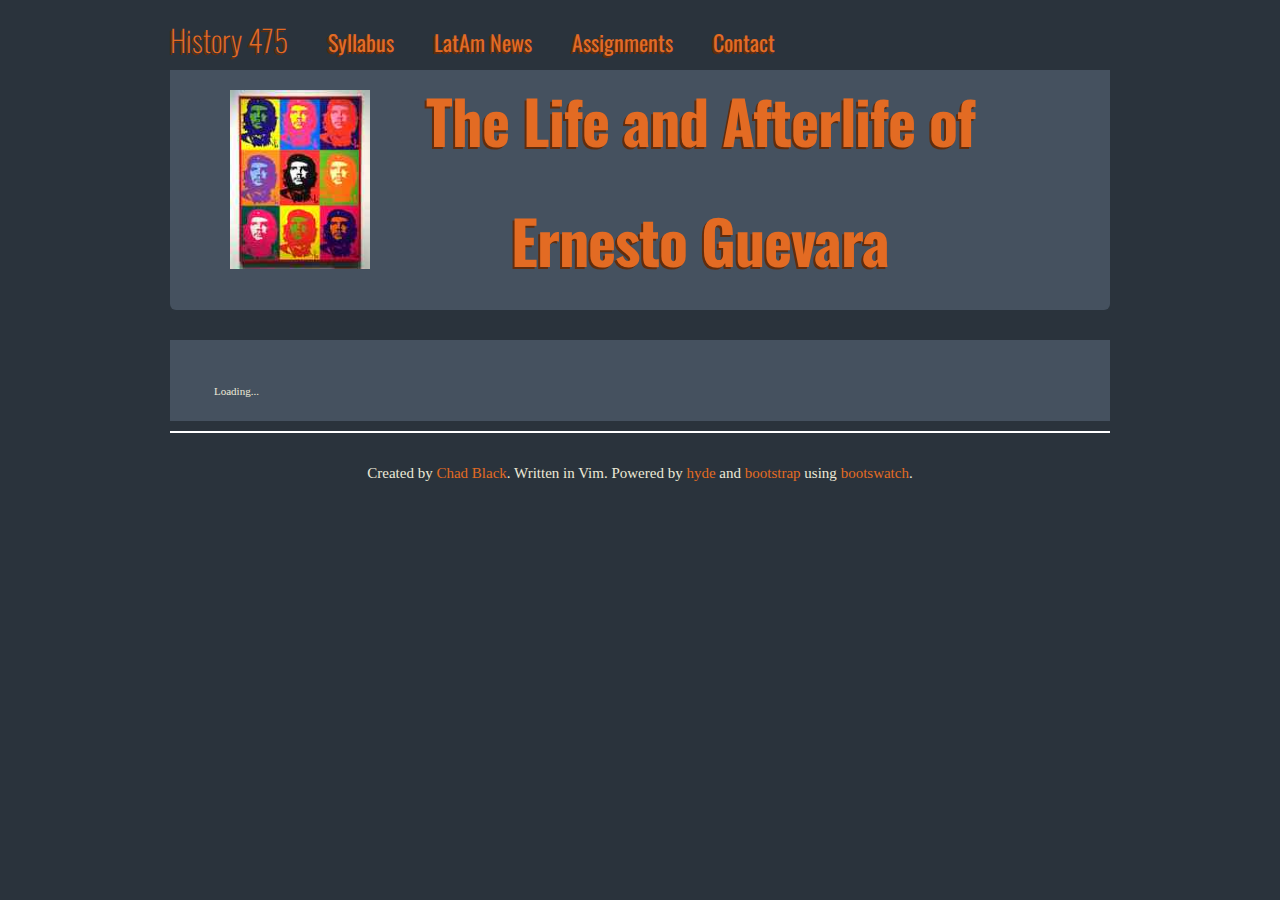
==== news/index.html @ 9923c106 "init che site for github migration" ====
<!DOCTYPE html>
<html lang="en">
    <head>
                <meta charset="utf8">
        <title>Latin America in the News | History 475</title>
        <meta name="description" content="">
        <meta name="author" content="">

                <!--[if lt IE 9]>
          <script src="http://html5shim.googlecode.com/svn/trunk/html5.js"></script>
        <![endif]-->

                <link href="/media/css/bootstrap.css" rel="stylesheet">
        <link href="/media/css/style.css" rel="stylesheet">
                
                <link rel="shortcut icon" href="/media/img/favicon.ico">
        <link rel="apple-touch-icon" href="/media/img/apple-touch-icon.png">
        
            <meta http-equiv="content-type" content="text/html; charset=utf-8"/>
    <title>Dynamic Feed Control</title>
    <script type="text/javascript" src="https://www.google.com/jsapi?autoload=%7B%22modules%22%3A%5B%7B%22name%22%3A%22feeds%22%2C%22version%22%3A%221%22%7D%5D%7D&key=ABQIAAAA2a4duBNMyd1C2rqMaUSDIhRwDMcf1Y2OlkR9wZszvc8hT6jAyBTyIY6zYjkieGF8SAzFpdQqjGDuNg"></script>

    <!-- Dynamic Feed Control and Stylesheet -->
    <script src="http://www.google.com/uds/solutions/dynamicfeed/gfdynamicfeedcontrol.js"
            type="text/javascript"></script>
    <style type="text/css">
      @import url("http://www.google.com/uds/solutions/dynamicfeed/gfdynamicfeedcontrol.css");
    </style>

    <script type="text/javascript">
    /*
    *  How to use the Dynamic Feed Control, which has pretty UI already made for you!
    *  Don't forget to check out the options:
    *  http://www.google.com/uds/solutions/dynamicfeed/reference.html
    */
    
    google.load('feeds', '1');
    
    function OnLoad() {
      var feeds = [
        {
          title: 'google news',
          url: 'http://news.google.com/news?pz=1&cf=all&ned=us&hl=en&csid=02b48f1602c97c44&output=rss'
        },
        {
          title: 'NACLA',
          url: 'https://nacla.org/blog/feed'
        },
        {
          title: 'yahoo news',
          url: 'http://rss.news.yahoo.com/rss/latam'
        },
        {
            title: 'two weeks notice',
            url: 'http://weeksnotice.blogspot.com/feeds/posts/default?alt=rss'
        },
        {
            title: 'americas south and north',
            url: 'https://americasouthandnorth.wordpress.com/feed/'
        },
        {
            title: 'the latin americanist',
            url: 'http://ourlatinamerica.blogspot.com/feeds/posts/default'
        },
        {
            title: 'COHA',
            url: 'http://coha.org/?feed=rss2'
        },
        {
            title: 'central american politics',
            url: 'http://centralamericanpolitics.blogspot.com/feeds/posts/default?alt=rss'
        },
        {
            title: 'bbc latin american news',
            url: 'http://feeds.bbci.co.uk/news/world/latin_america/rss.xml'
        },
      ];
    
      var options = {
        stacked : true,
        horizontal : false,
        title : "Latin America in the News"
      };
    
      new GFdynamicFeedControl(feeds, 'content', options);
      document.getElementById('content').style.width = "885px";
    }
    
    google.setOnLoadCallback(OnLoad);
    </script>
        
                                    </head>
    <body>
                    
<div class="navbar navbar-fixed-top">
    <div class="navbar-inner">
        <div class="container">
        <a class="brand" href="/">History 475</a>
                        <ul class="nav">
<li><a href="/syllabus">Syllabus</a></li><li><a href="/news">LatAm News</a></li><li><a href="/assignments">Assignments</a></li><li><a href="/contact">Contact</a></li></ul>
        <div class="nav-collapse" id="main-menu">
        </div>    
        </div>
    </div>
</div>
            <div class="container">

                <!__  main hero unit for class branding  __>
                <div class="hero-unit">
                    <div class="row">
                        <div class="span2">
                            <img src="/media/img/warholche.jpg" style="padding-top:30px">
                        </div>
                        <div class="span8">
                            <h1>The Life and Afterlife of Ernesto Guevara</h1>
                        </div>
                    </div>
                </div>

                <div class="main">
                <div class="row-fluid">
                    <div class="span12">
                        <header class="jumbotron subhead" id="overview">
                        <div class="subnav">
                            <ul class="nav nav-pills"> 
                                                             </ul>    
                            </div>
                        </header>
                        <div id="content" class="feed">
    <span style="float:center;font-size:11px;margin:10px;padding:4px;margin-left:20px">Loading...</span>
</div> 
                    </div>
                </div>
            </div>

            <footer class="footer">
                                <p>Created by <a href="http://chadblack.net">Chad Black</a>. Written in Vim. Powered by <a href="http://hyde.github.com">hyde</a> and <a href="http://twitter.github.com/bootstrap/">bootstrap</a> using <a href="http://bootswatch.com/">bootswatch</a>.</p>
                                </footer>
            </div>
        
                        <script src="/media/js/bootstrap.min.js"></script>
        
                
            </body>
</html>
---- media/css/style.css ----
.footer {
	padding-top: 30px;
	border-top: 2px;
	text-align: center;
	
}
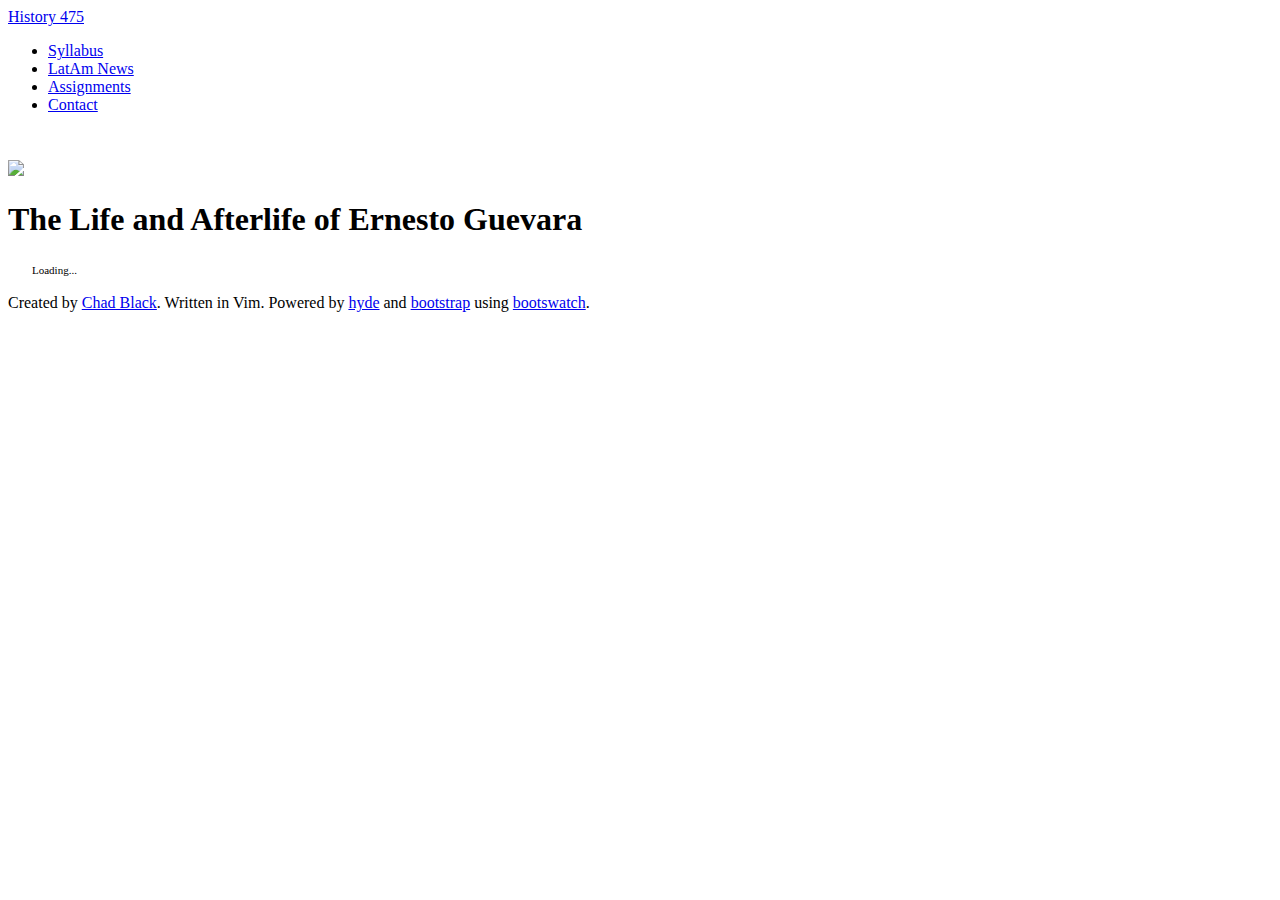
==== commit 7c8be38c: "link fixing on news page" ====
--- a/news/index.html
+++ b/news/index.html
@@ -10,11 +10,11 @@
           <script src="http://html5shim.googlecode.com/svn/trunk/html5.js"></script>
         <![endif]-->
 
-                <link href="/media/css/bootstrap.css" rel="stylesheet">
-        <link href="/media/css/style.css" rel="stylesheet">
+                <link href="/475F2012/media/css/bootstrap.css" rel="stylesheet">
+        <link href="/475F2012/media/css/style.css" rel="stylesheet">
                 
-                <link rel="shortcut icon" href="/media/img/favicon.ico">
-        <link rel="apple-touch-icon" href="/media/img/apple-touch-icon.png">
+                <link rel="shortcut icon" href="/475F2012/media/img/favicon.ico">
+        <link rel="apple-touch-icon" href="/475F2012/media/img/apple-touch-icon.png">
         
             <meta http-equiv="content-type" content="text/html; charset=utf-8"/>
     <title>Dynamic Feed Control</title>
@@ -95,9 +95,9 @@
 <div class="navbar navbar-fixed-top">
     <div class="navbar-inner">
         <div class="container">
-        <a class="brand" href="/">History 475</a>
+        <a class="brand" href="/475F2012/">History 475</a>
                         <ul class="nav">
-<li><a href="/syllabus">Syllabus</a></li><li><a href="/news">LatAm News</a></li><li><a href="/assignments">Assignments</a></li><li><a href="/contact">Contact</a></li></ul>
+<li><a href="/475F2012/syllabus">Syllabus</a></li><li><a href="/475F2012/news">LatAm News</a></li><li><a href="/475F2012/assignments">Assignments</a></li><li><a href="/475F2012/contact">Contact</a></li></ul>
         <div class="nav-collapse" id="main-menu">
         </div>    
         </div>
@@ -109,7 +109,7 @@
                 <div class="hero-unit">
                     <div class="row">
                         <div class="span2">
-                            <img src="/media/img/warholche.jpg" style="padding-top:30px">
+                            <img src="/475F2012/media/img/warholche.jpg" style="padding-top:30px">
                         </div>
                         <div class="span8">
                             <h1>The Life and Afterlife of Ernesto Guevara</h1>
@@ -138,8 +138,8 @@
                                 </footer>
             </div>
         
-                        <script src="/media/js/bootstrap.min.js"></script>
+                        <script src="/475F2012/media/js/bootstrap.min.js"></script>
         
                 
             </body>
-</html>+</html>
